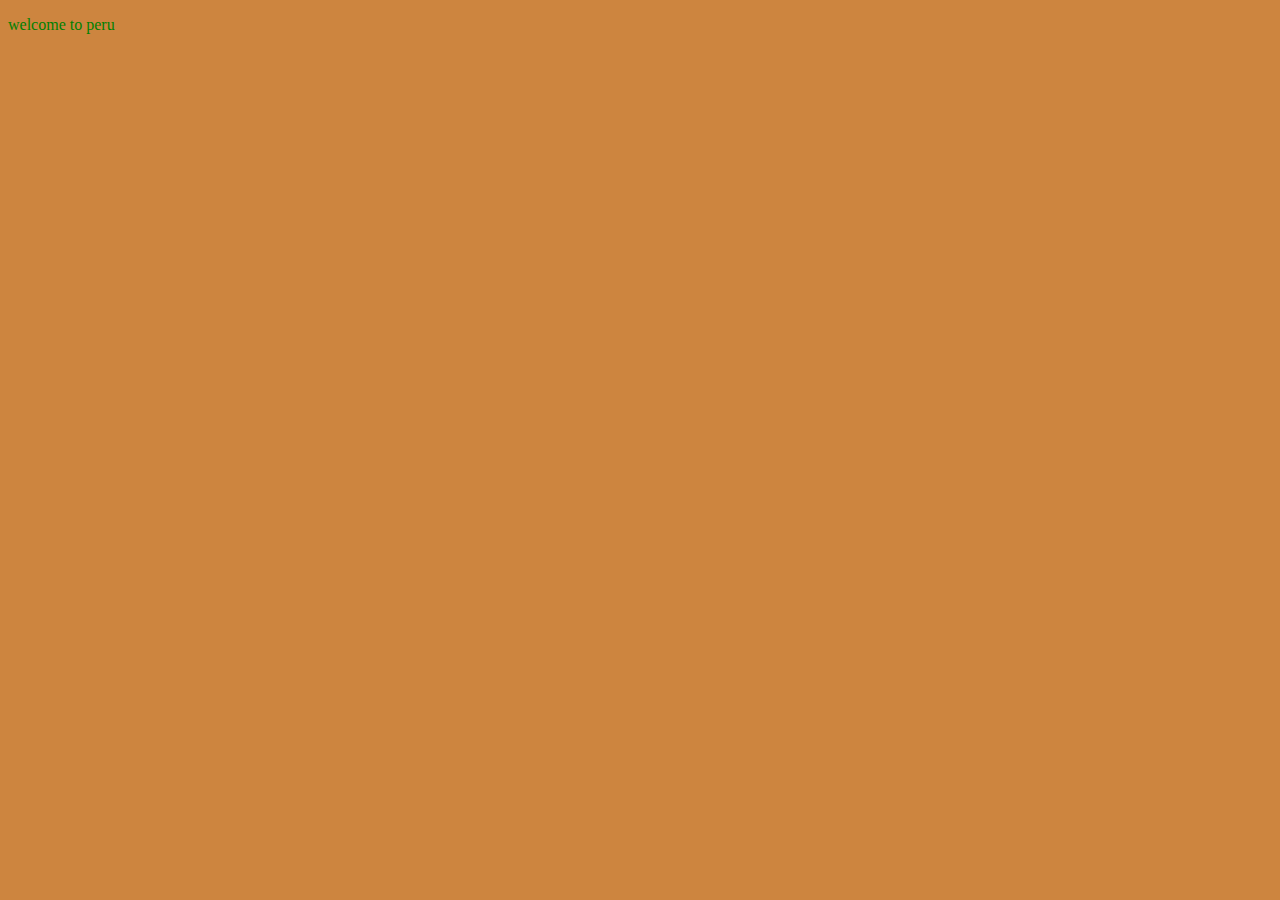
==== index.html @ fb911ed3 "Add files via upload" ====
<!DOCTYPE html>
<html lang="en">
<head>
    <meta charset="UTF-8">
    <meta http-equiv="X-UA-Compatible" content="IE=edge">
    <meta name="viewport" content="width=device-width, initial-scale=1.0">
    <title>Cinco's Page</title>
    <link rel ="stylesheet" href="styles.css">
</head>
<body>
    <p>welcome to peru</p>
</body>
</html>
---- styles.css ----
body {
    background-color: peru;
}

p{
    font-family: cursive;
    color: green
    ;
}
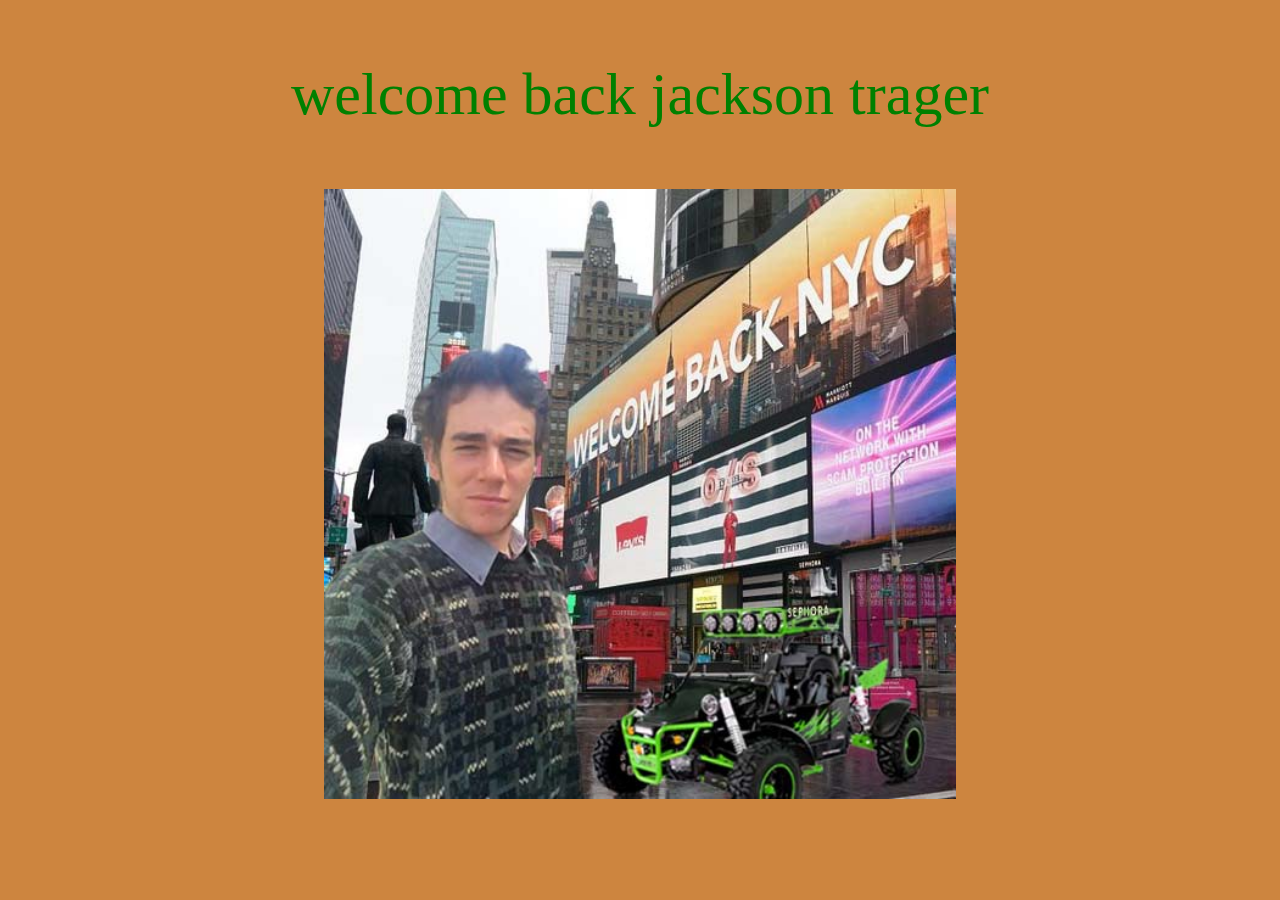
==== commit c106b2d2: "Add files via upload" ====
--- a/index.html
+++ b/index.html
@@ -6,8 +6,13 @@
     <meta name="viewport" content="width=device-width, initial-scale=1.0">
     <title>Cinco's Page</title>
     <link rel ="stylesheet" href="styles.css">
+    <link rel="icon" type="image/x-icon" href="images/favicon.ico">
 </head>
+
 <body>
-    <p>welcome to peru</p>
+    <p>welcome back jackson trager
+    </p>
+    <img src="welcome.jpg" alt="Jackson welcome" class="center">
+
 </body>
 </html>--- a/styles.css
+++ b/styles.css
@@ -1,9 +1,19 @@
+
 body {
     background-color: peru;
+    position: center;
 }
 
-p{
+p {
     font-family: cursive;
-    color: green
-    ;
+    color: green;
+    font-size: 375%;
+    text-align: center;
+}
+
+img.center {
+    display: block;
+    margin-left: auto;
+    margin-right: auto;
+    width: 50%;
 }